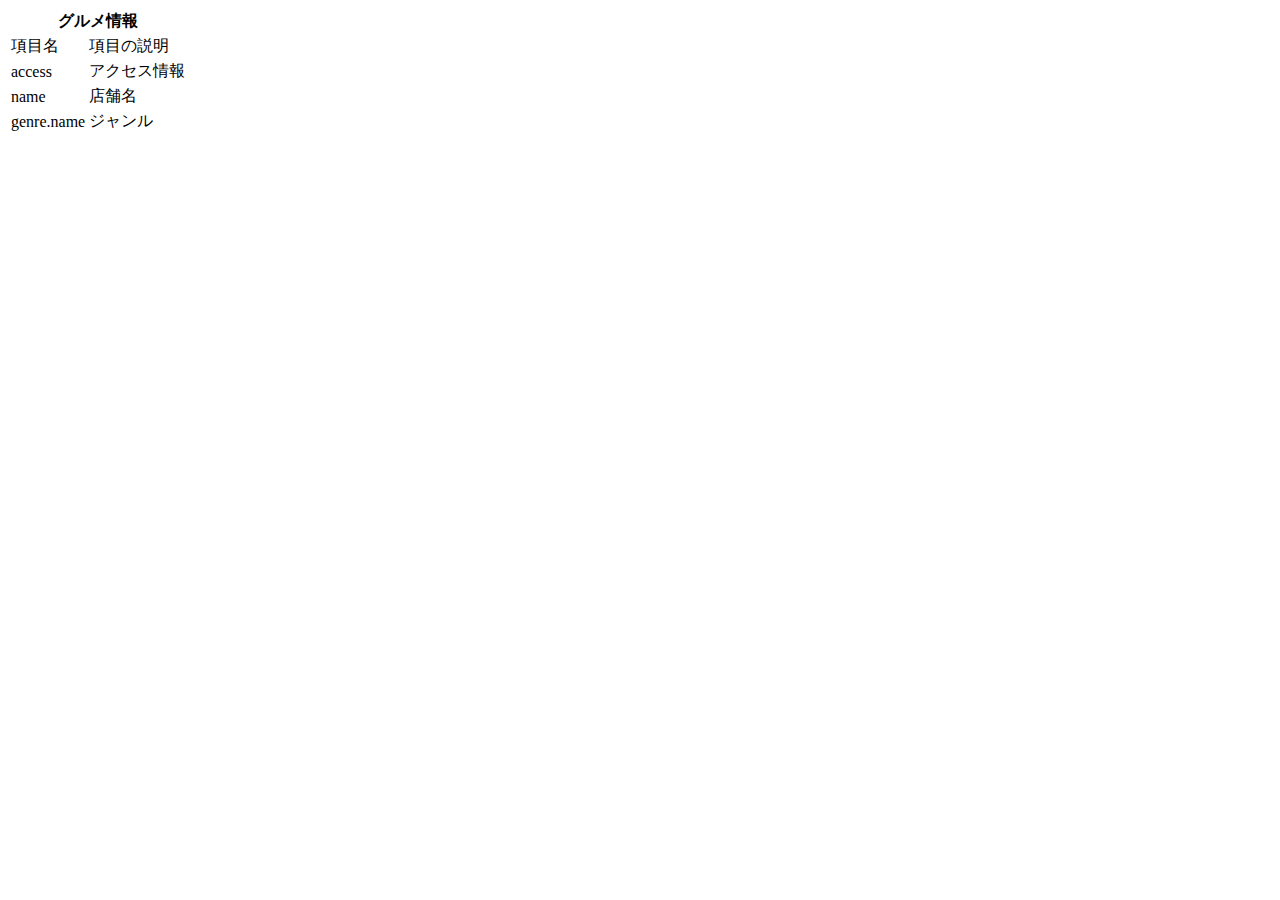
==== project.html @ a60532d8 "a" ====
<!DOCTYPE html>
<html>
  <head>
    <meta charset="utf-8">
    <title>project</title>
  </head>
  <body>
    <table>
        <thead>
            <tr>
                <th colspan="2">グルメ情報</th>
            </tr>
        </thead>
        <tbody>
            <tr>
                <td>項目名</td>
                <td>項目の説明</td>
            </tr>
            <tr>
                <td>access</td>
                <td>アクセス情報</td>
            </tr>
            <tr>
                <td>name</td>
                <td>店舗名</td>
            </tr>
            <tr>
                <td>genre.name</td>
                <td>ジャンル</td>
            </tr>
            
        </tbody>
    </table>
  </body>
</html>
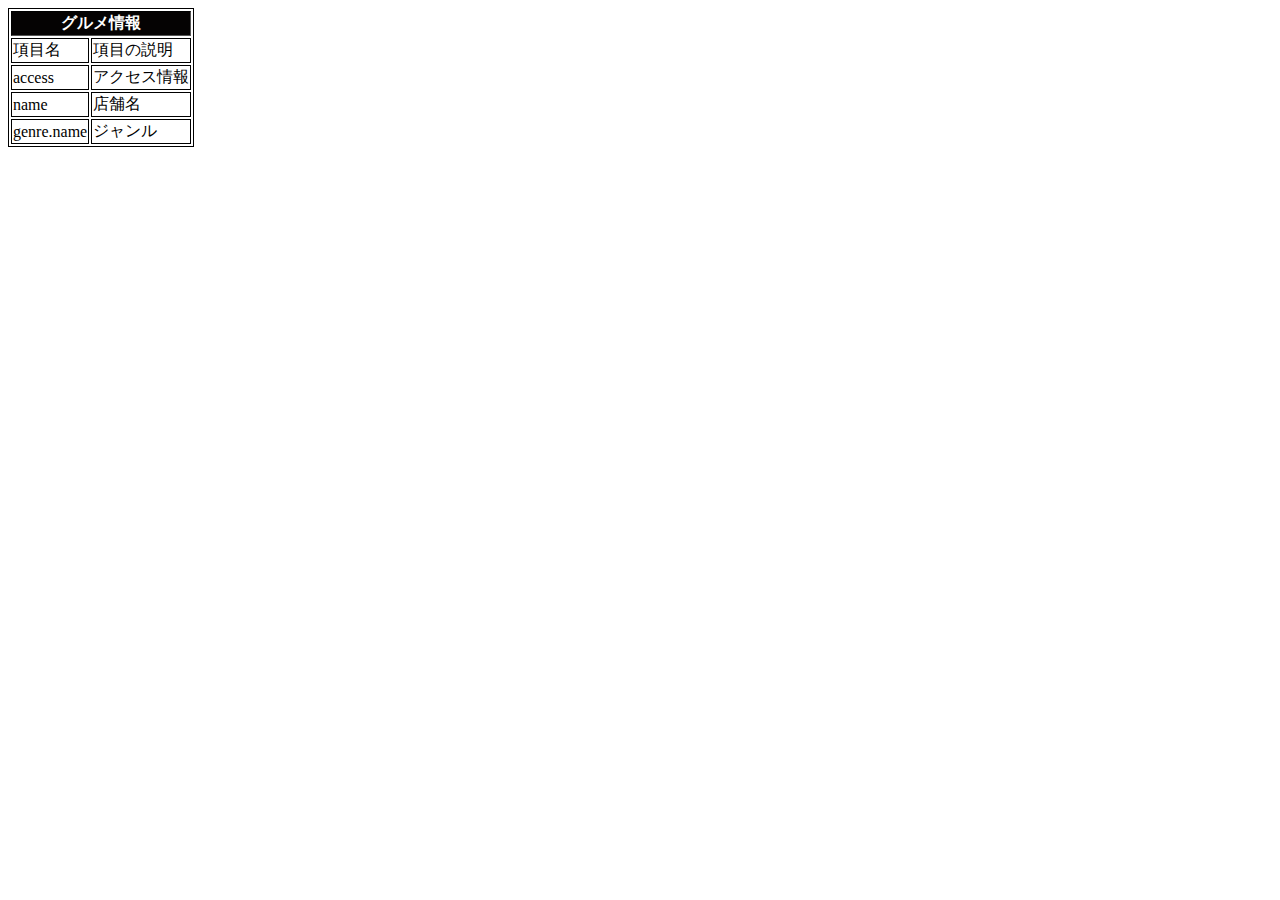
==== commit e31642bb: "do" ====
--- a/project.html
+++ b/project.html
@@ -3,9 +3,10 @@
   <head>
     <meta charset="utf-8">
     <title>project</title>
+    <link rel="stylesheet" href="project.css">
   </head>
   <body>
-    <table>
+    <table border="1">
         <thead>
             <tr>
                 <th colspan="2">グルメ情報</th>
--- a/project.css
+++ b/project.css
@@ -0,0 +1,10 @@
+table,
+td {
+    border: 1px solid rgb(0, 0, 0);
+}
+
+thead,
+tfoot {
+    background-color: rgb(5, 3, 3);
+    color: rgb(255, 255, 255);
+}